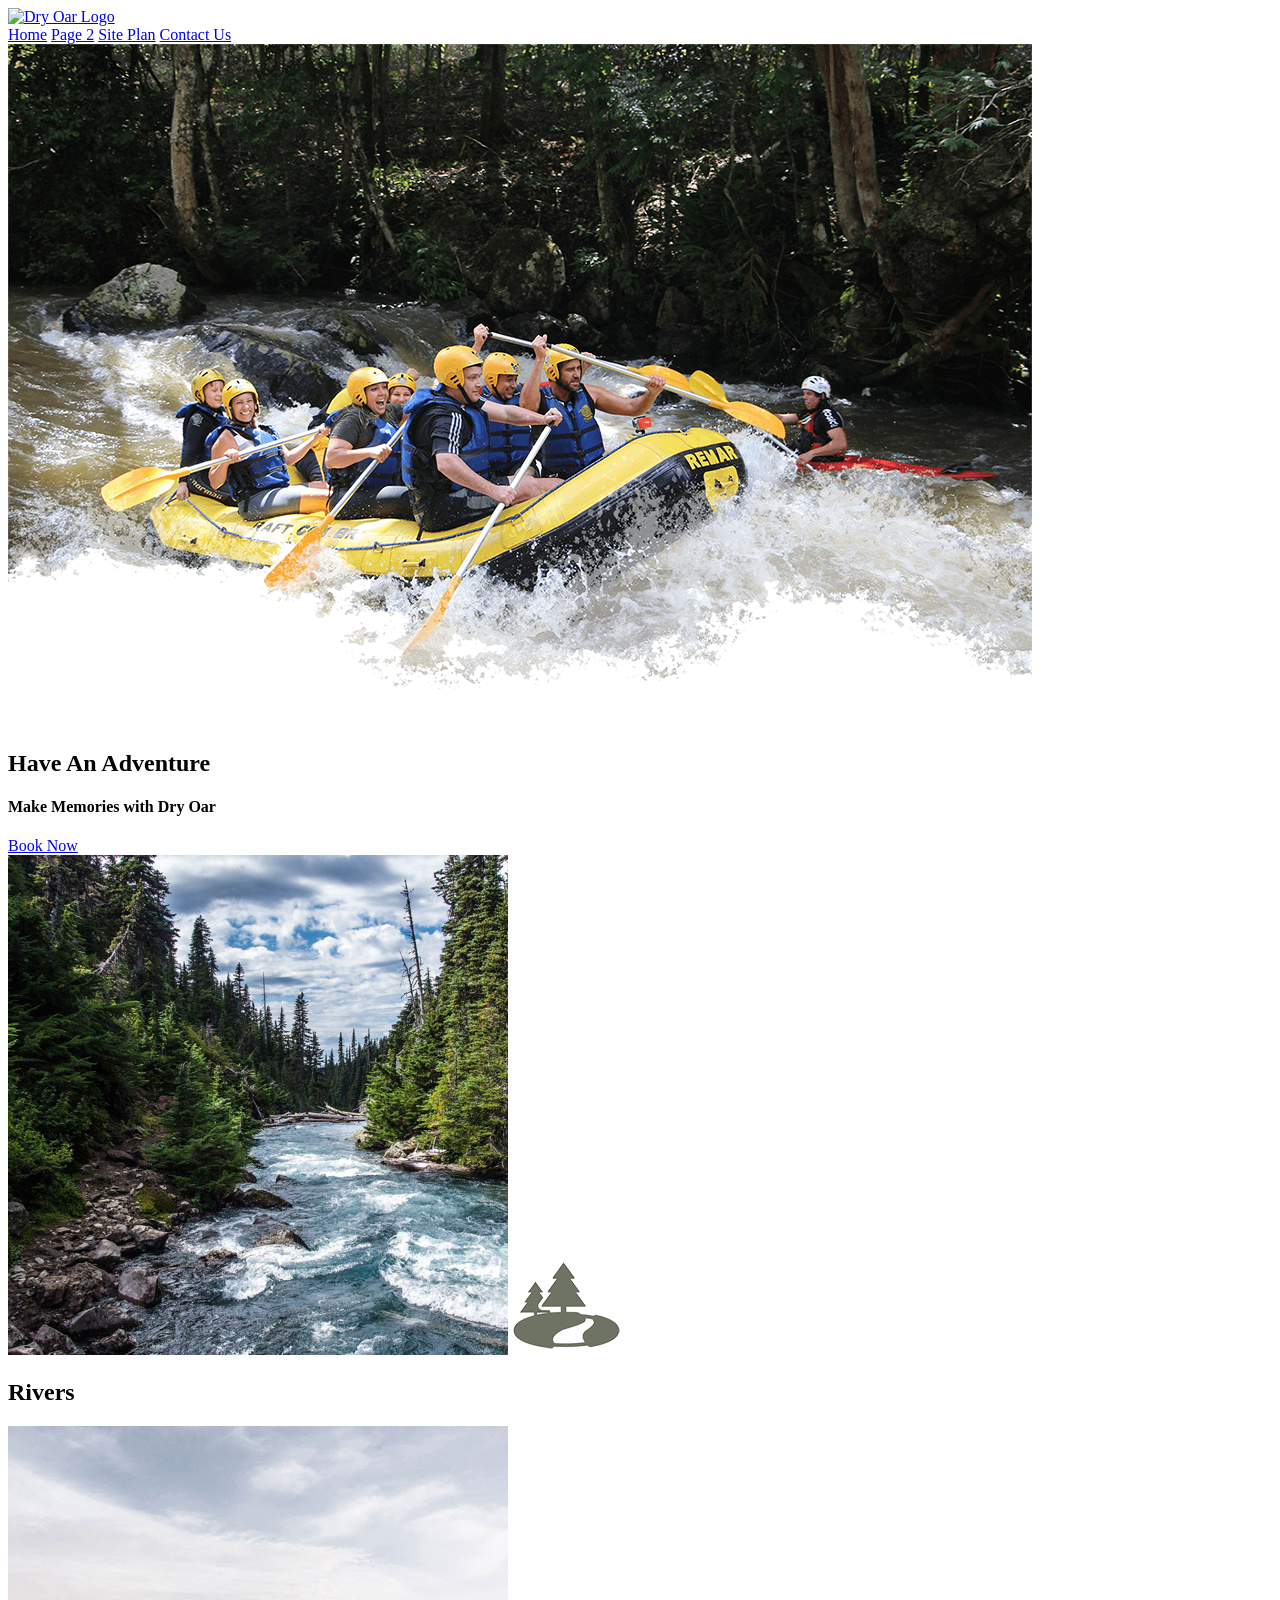
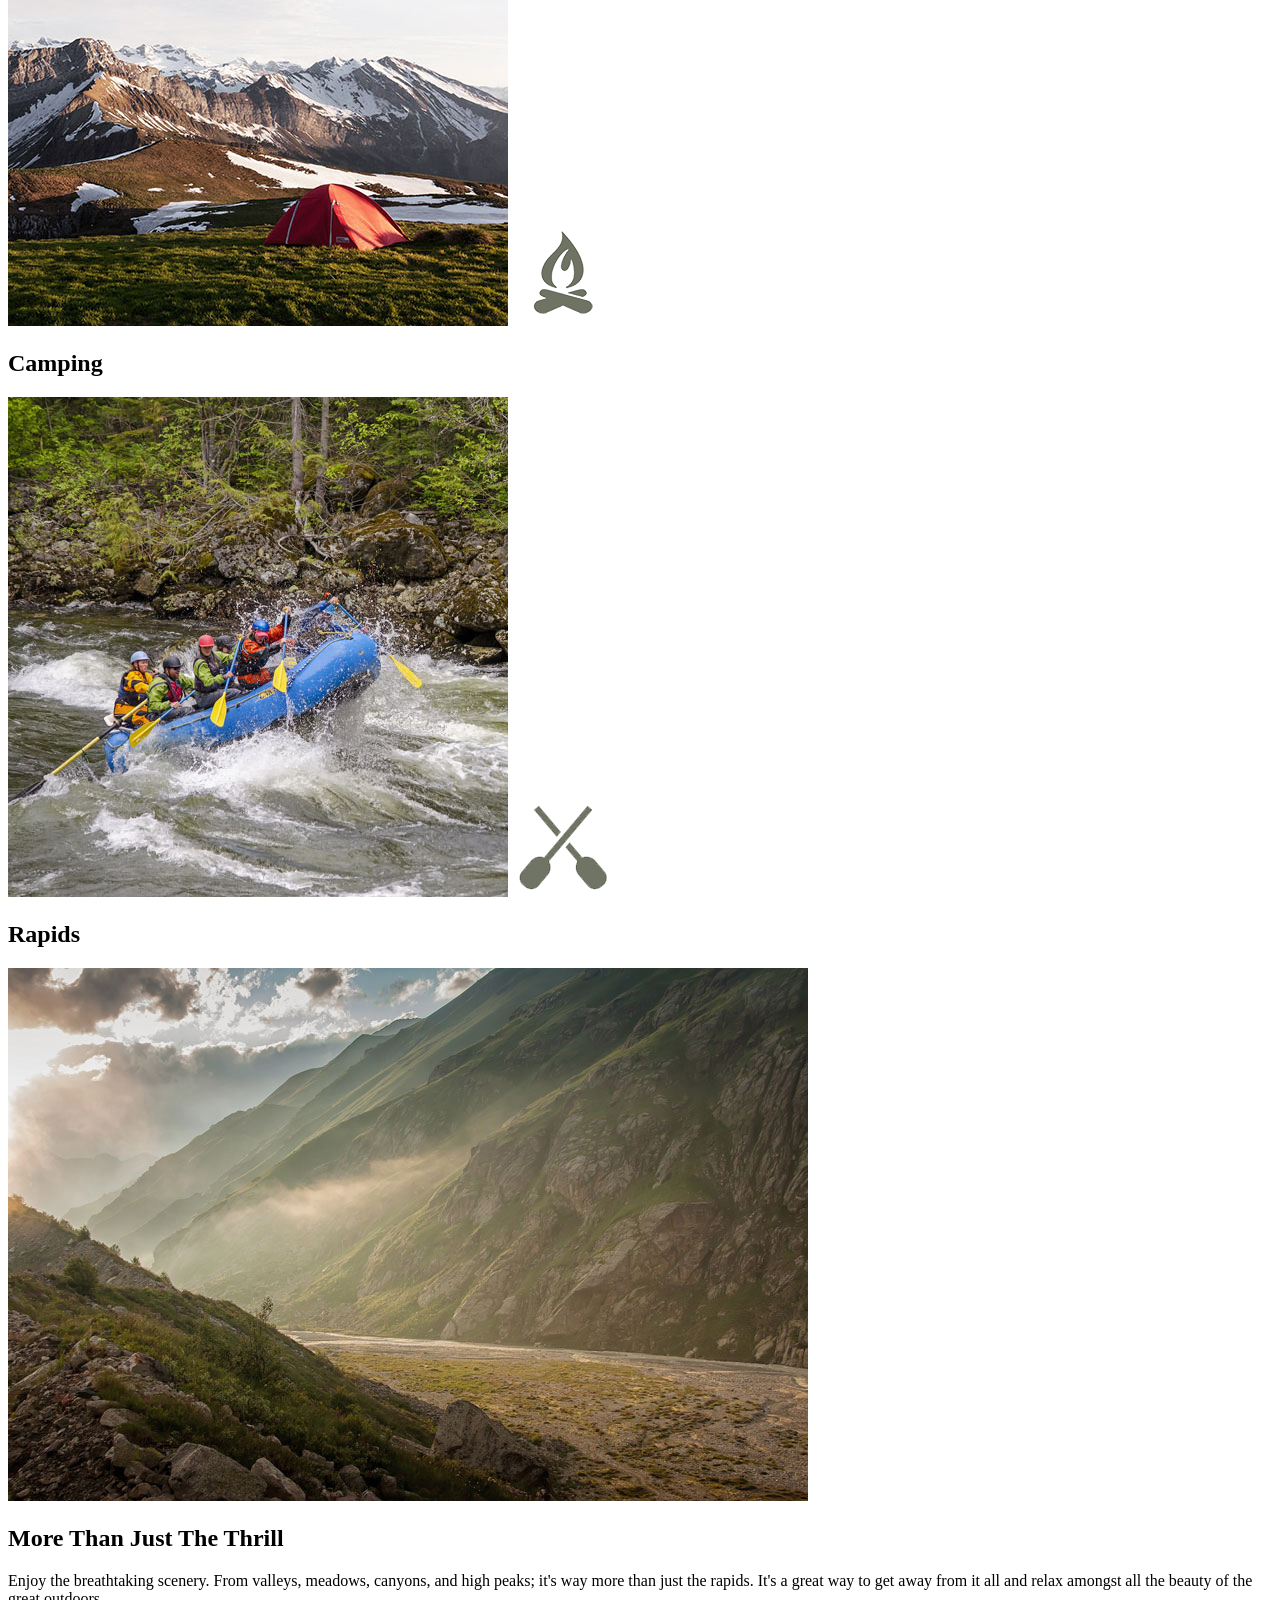
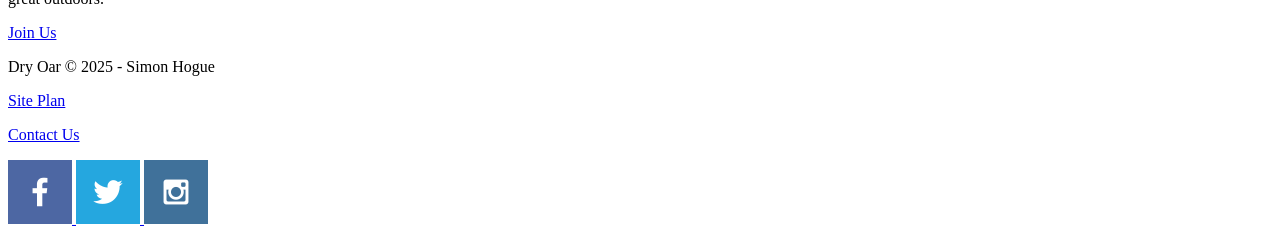
==== wwr/index.html @ 2bd38489 "Week 2 Changes" ====
<!DOCTYPE html>
<html lang="en">
<head>
    <meta charset="UTF-8">
    <meta name="viewport" content="width=device-width, initial-scale=1.0">
    <title>Whitewater | Dry Oar Boating | Home</title>
    <link rel="stylesheet" href="styles/style.css">
</head>
<body>
    <div id ="content">
        <header>
            <a id="logo_link" href="index.html">
                <img class="logo" src="images/logo.png" alt="Dry Oar Logo">
            </a>
            <nav>
                <a href="index.html">Home</a>
                <a href="#">Page 2</a>
                <a href="site-plan-rafting.html">Site Plan</a>
                <a href="contactus.html">Contact Us</a>
            </nav>
        </header>
        <div id="hero">
            <div id="hero-box">
                <img id="hero-img" src="images/hero.png" alt="People enjoying white water rafting">
            </div>
            <section id="hero-msg">
                <h1 class="home-title">Have An Adventure</h1>
                <h4>Make Memories with Dry Oar </h4>
                <div class='button-box'>
                    <a class='book' href="contactus.html">Book Now</a>
                </div>
            </section>
        </div>
        <main class="home-grid">
            <section class="rivers-card">
                <img class="card-img" src="images/rivers.jpg" alt="river in forest">
                <img class="icon" src="images/river_icon.png" alt="river icon">
                <h2>Rivers</h2>
            </section>
            <section class="camping-card">
                <img class="card-img" src="images/camping.jpg" alt="tent in mountains">
                <img class="icon" src="images/fire_icon.png" alt="fire icon">
                <h2>Camping</h2>
            </section>
            <section class="rapids-card">
                <img class="card-img" src="images/rapids.jpg" alt="rafting boat">
                <img class="icon" src="images/oars.png" alt="oars icon">
                <h2>Rapids</h2>
            </section>
            <div id="background"></div>
            <img class="mountains" src="images/mountains.jpg" alt="Misty mountains">
            <section class="msg">
                <h2>More Than Just The Thrill</h2>
                <p>Enjoy the breathtaking scenery. From valleys, meadows, canyons, and high peaks; it's way more than just the rapids. It's a great way to get away from it all and relax amongst all the beauty of the great outdoors. </p>
                <a class='join' href="rivers.html">Join Us</a>
            </section>
        </main>
        <footer>
            <p>Dry Oar &copy; 2025 - Simon Hogue</p>
            <p><a href="site-plan-rafting.html">Site Plan</a></p>
            <p><a href="contactus.html">Contact Us</a></p>
            <div class="social">
                <a href="https://facebook.com">
                    <img src="images/facebook.png" alt="fb icon">
                </a>
                <a href="https://twitter.com">
                    <img src="images/twitter.png" alt="twitter icon">
                </a>
                <a href="https://instagram.com">
                    <img src="images/instagram.png" alt="instagram icon">
                </a>
            </div>
        </footer>
    </div>
</body>
</html>
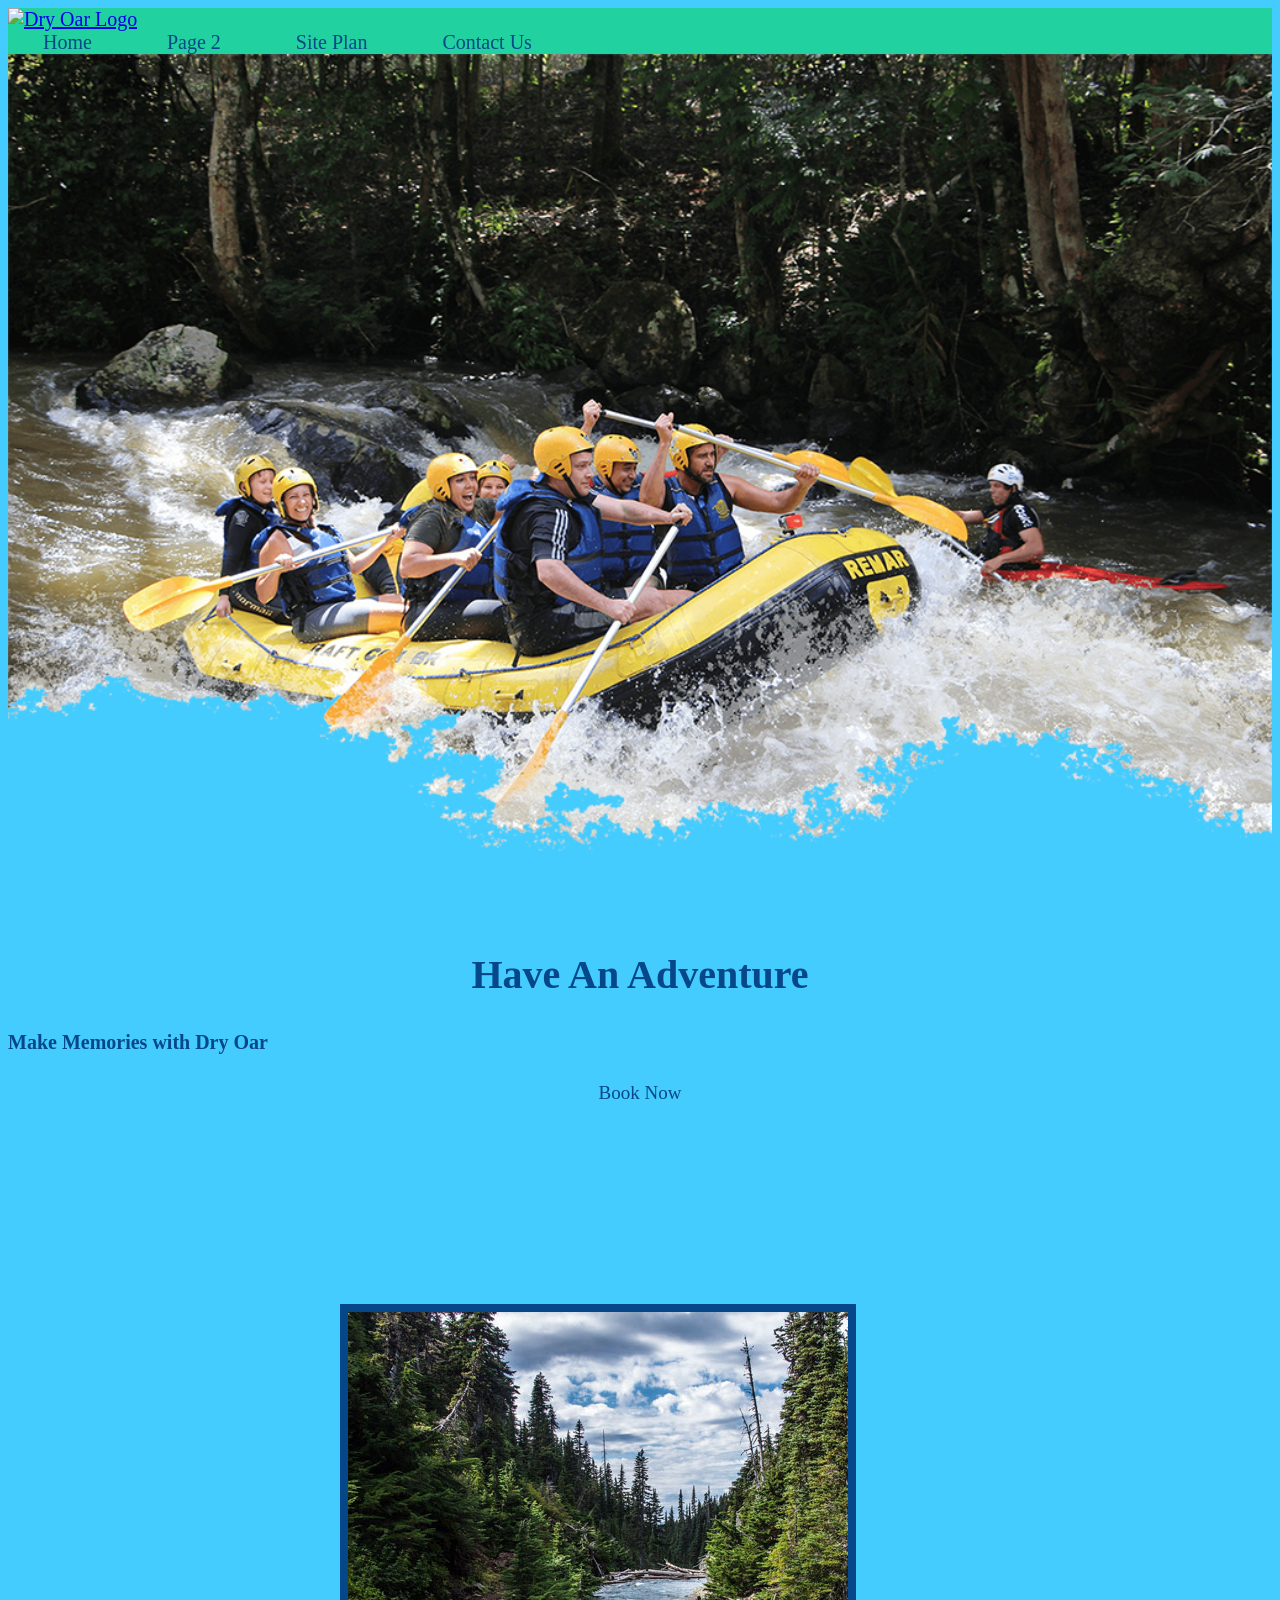
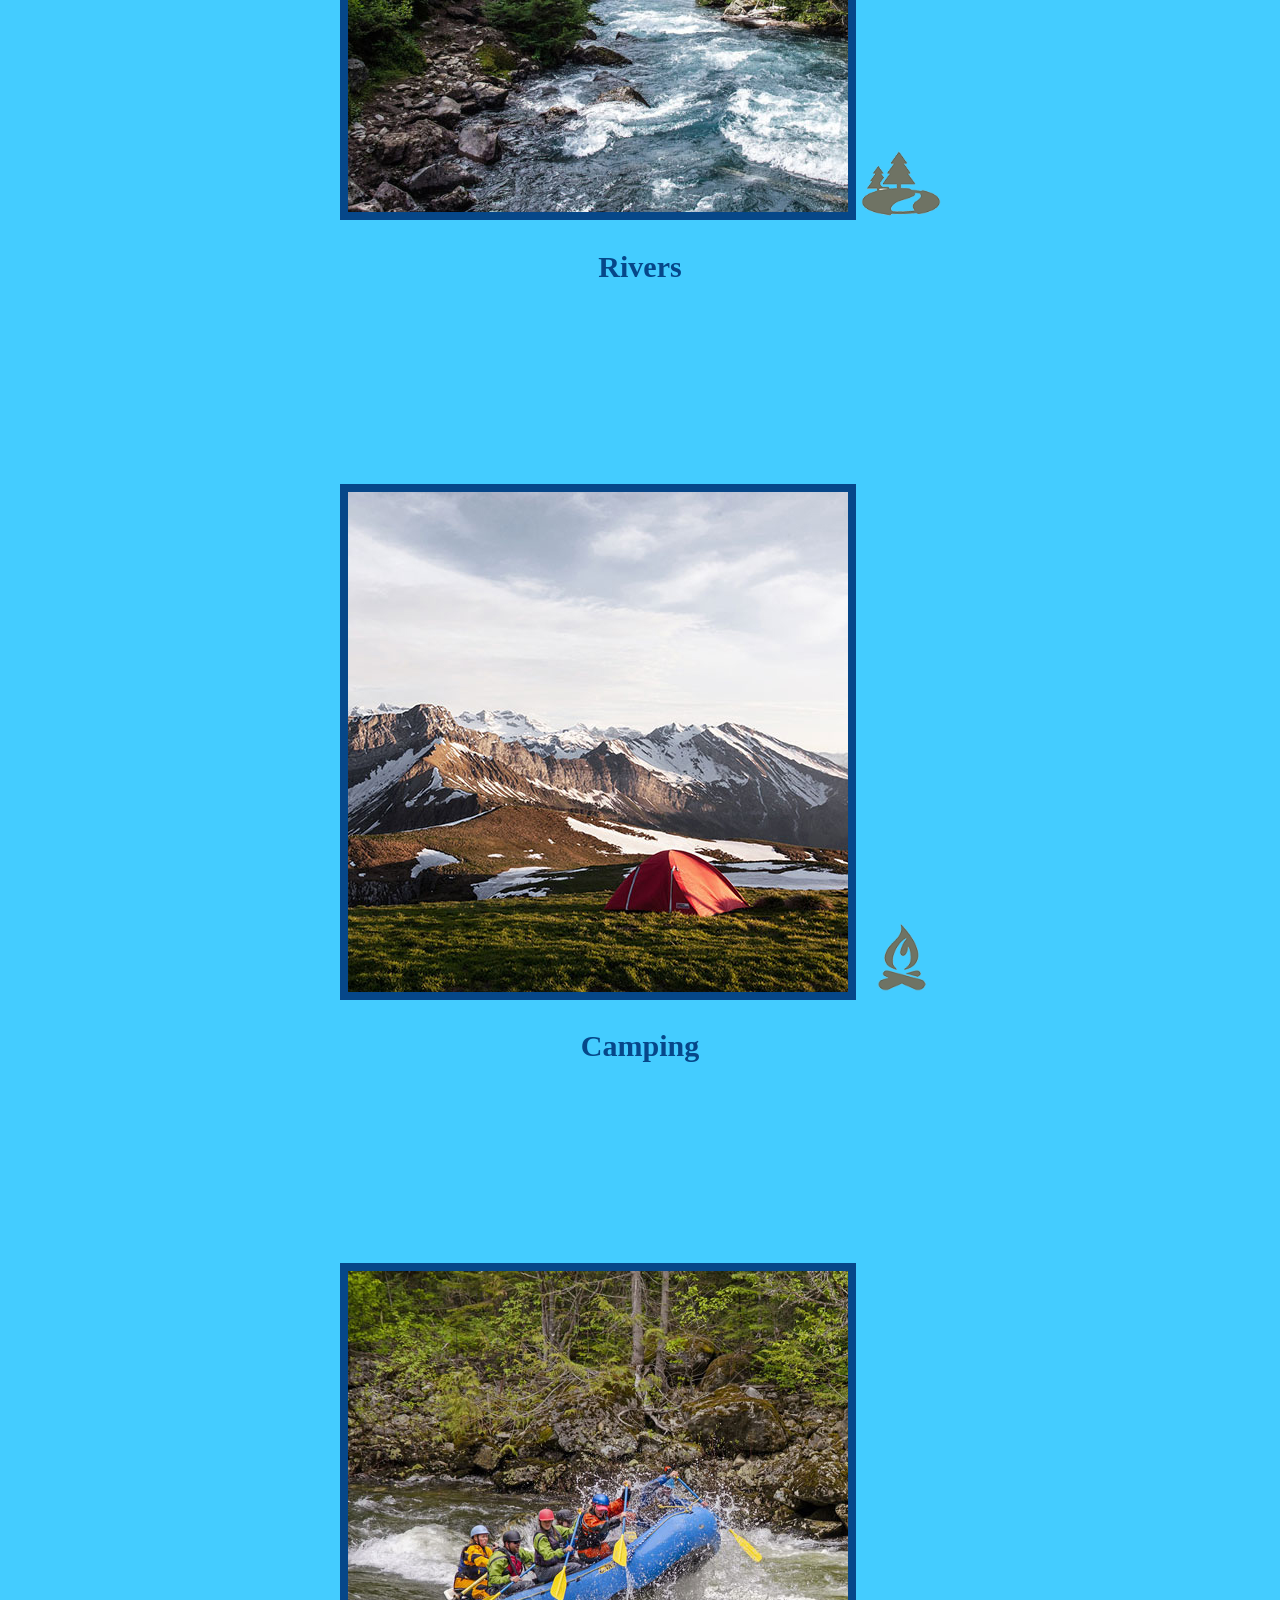
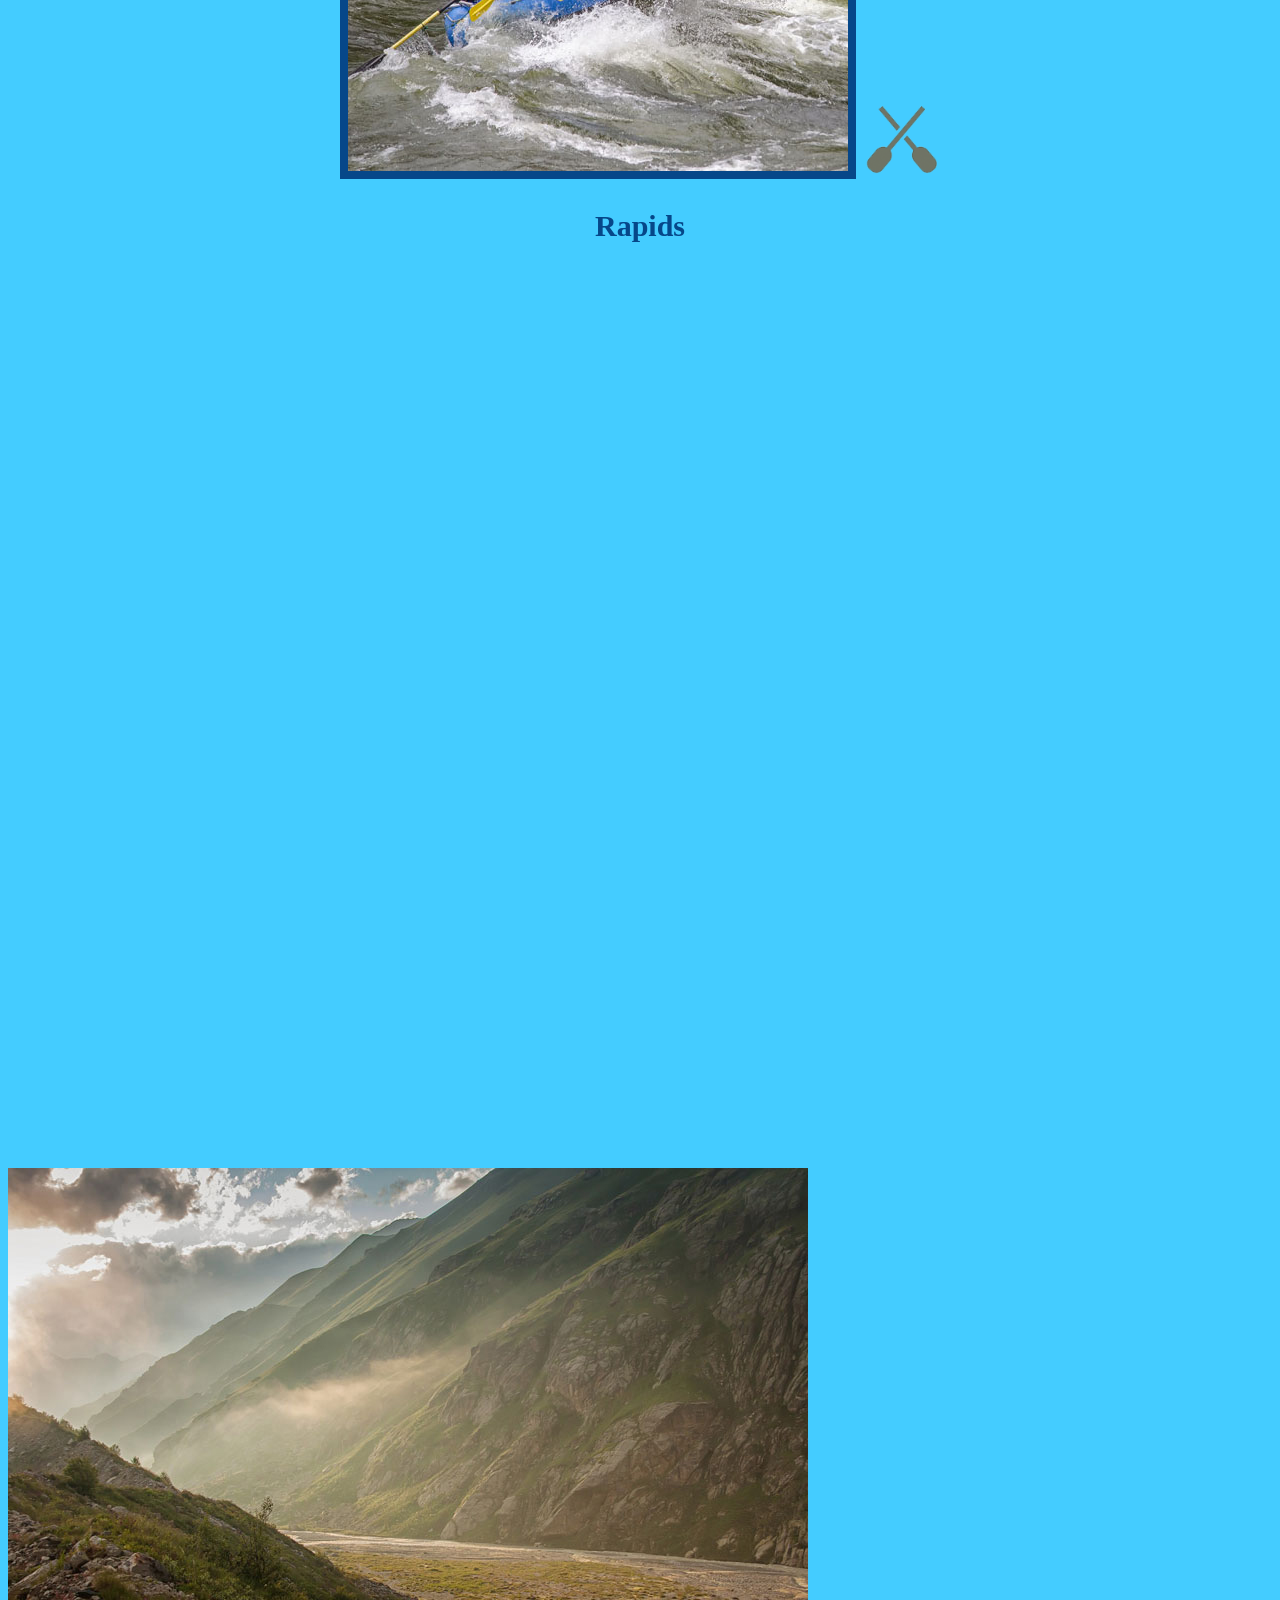
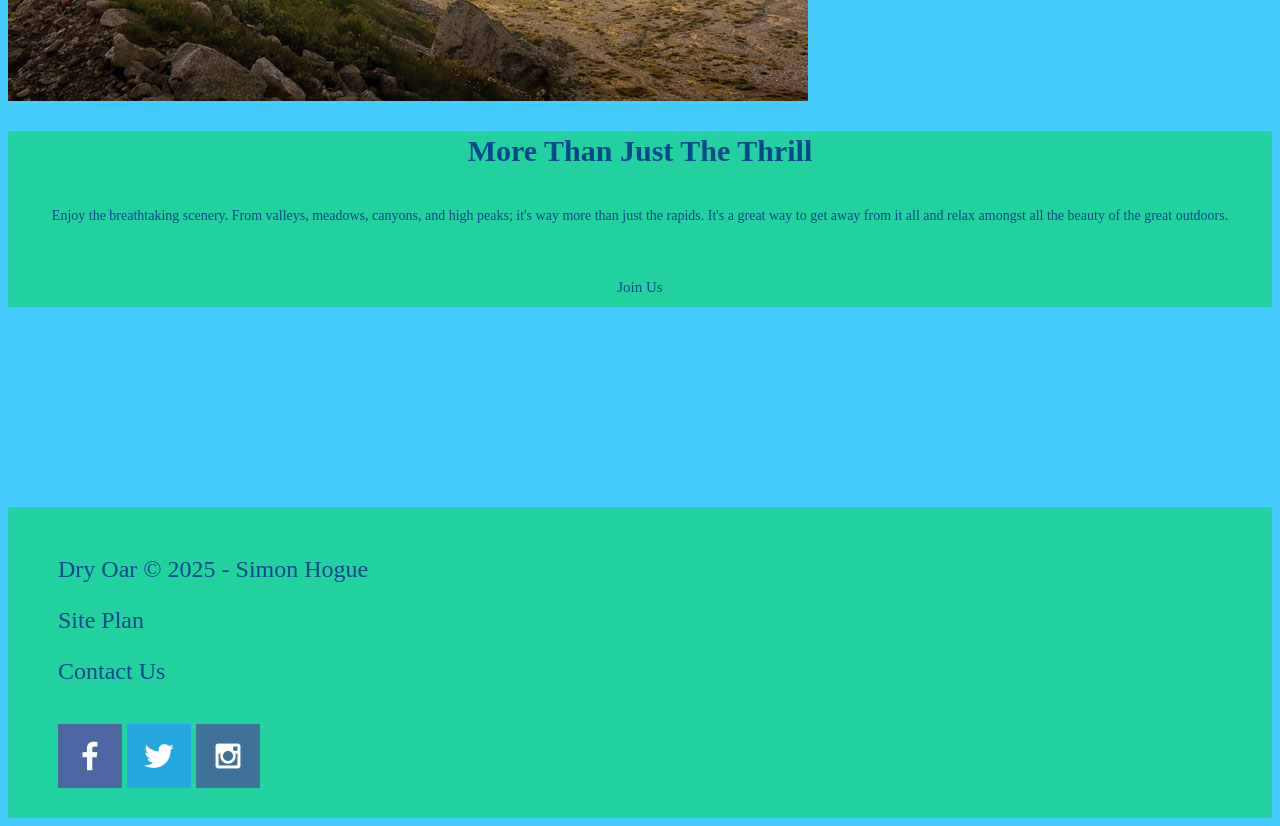
==== commit 0c2384c6: "Week 3 changes" ====
--- a/wwr/index.html
+++ b/wwr/index.html
@@ -4,7 +4,7 @@
     <meta charset="UTF-8">
     <meta name="viewport" content="width=device-width, initial-scale=1.0">
     <title>Whitewater | Dry Oar Boating | Home</title>
-    <link rel="stylesheet" href="styles/style.css">
+    <link rel="stylesheet" href="styles/styles.css">
 </head>
 <body>
     <div id ="content">
@@ -60,13 +60,13 @@
             <p><a href="site-plan-rafting.html">Site Plan</a></p>
             <p><a href="contactus.html">Contact Us</a></p>
             <div class="social">
-                <a href="https://facebook.com">
+                <a href="https://facebook.com" target="_blank">
                     <img src="images/facebook.png" alt="fb icon">
                 </a>
-                <a href="https://twitter.com">
+                <a href="https://twitter.com" target="_blank">
                     <img src="images/twitter.png" alt="twitter icon">
                 </a>
-                <a href="https://instagram.com">
+                <a href="https://instagram.com" target="_blank">
                     <img src="images/instagram.png" alt="instagram icon">
                 </a>
             </div>
--- a/wwr/styles/styles.css
+++ b/wwr/styles/styles.css
@@ -0,0 +1,182 @@
+
+
+
+
+
+
+@import url('https://fonts.googleapis.com/css2?family=Pacifico&display=swap');
+@import url('https://fonts.googleapis.com/css2?family=Dosis:wght@200..800&family=Pacifico&display=swap');
+
+/* === BASE STYLES === */
+body {
+    background-color: #44ccff;
+    font-size: 20px;
+}
+
+#content {
+    max-width: 1600px;
+    margin: 0 auto;
+}
+
+/* === TYPOGRAPHY === */
+h2 {
+    color: #064789;
+    font-family: "dosis";
+}
+
+h4 {
+    color: #064789;
+}
+
+.home-title {
+    color: #064789;
+    font-family: "Dosis";
+    font-size: 2em;
+    margin-top: 50px;
+}
+
+/* === HEADER & NAVIGATION === */
+header {
+    background-color: #21D19F;
+}
+
+.logo {
+    width: 80px;
+}
+
+#logo_link {
+    padding-top: 5px;
+}
+
+nav a {
+    text-align: center;
+    color: #064789;
+    text-decoration: none;
+    font-family: "dosis";
+    padding: 35px;
+}
+
+nav a:hover {
+    background-color: #21D19F;
+    color: #064789;
+}
+
+/* === HERO SECTION === */
+#hero-img {
+    width: 100%;
+}
+
+#hero-msg h1, #hero msg h4 {
+    text-align: center;
+}
+
+/* === BUTTONS === */
+.button-box {
+    text-align: center;
+}
+
+.book {
+    background-color: #44ccff;
+    color: #064789;
+    text-decoration: none;
+    font-family: "Dosis";
+    font-size: 19px;
+    padding: 10px 30px;
+    margin-top: 50px;
+    border-radius: 5px;
+}
+
+.join {
+    background-color: #21D19F;
+    color: #064789;
+    text-decoration: none;
+    font-family: "dosis";  
+    padding: 10px 30px;
+    margin-top: 50px;
+    font-size: 15px;
+    border-radius: 5px;
+}
+
+.book:hover, .join:hover {
+    background-color: #45B69C;
+    color: #064789;
+}
+
+/* === MAIN CONTENT === */
+main section {
+    text-align: center;
+}
+
+main section img {
+    box-sizing: border-box;
+}
+
+#background {
+    height: 725px;
+    background-color: #44ccff;
+}
+
+/* === CARDS === */
+.rivers-card, .camping-card, .rapids-card {
+    margin: 200px 0;
+}
+
+.card-img {
+    border: 8px solid #064789;
+}
+
+/* === ICONS === */
+.icon {
+    width: 80px;
+    color: #064789;
+    padding-top: 10px;
+}
+
+/* === MESSAGE SECTION === */
+.msg {
+    background-color: #21D19F;
+    line-height: 2em;
+}
+
+.msg h2 {
+    color: #064789;
+    font-family: "Dosis";
+}
+
+.msg p {
+    color: #064789;
+    font-family: "pacifico";
+    font-size: .7em;
+    padding-bottom: 15px;
+}
+
+/* === FOOTER === */
+footer {
+    background-color: #21D19F;
+    color: #064789;
+    padding: 25px 50px;
+    margin-top: 200px;
+}
+
+footer a {
+    color: #064789;
+    text-decoration: none;
+    font-family: "dosis";    
+}
+
+footer a:hover {
+    color: #064789;
+}
+
+footer p {
+    font-size: 1.2em;
+    font-family: "dosis";
+}
+
+footer p a:hover {
+    text-decoration: underline;
+}
+
+footer .social img {
+    padding-top: 15px;
+}
